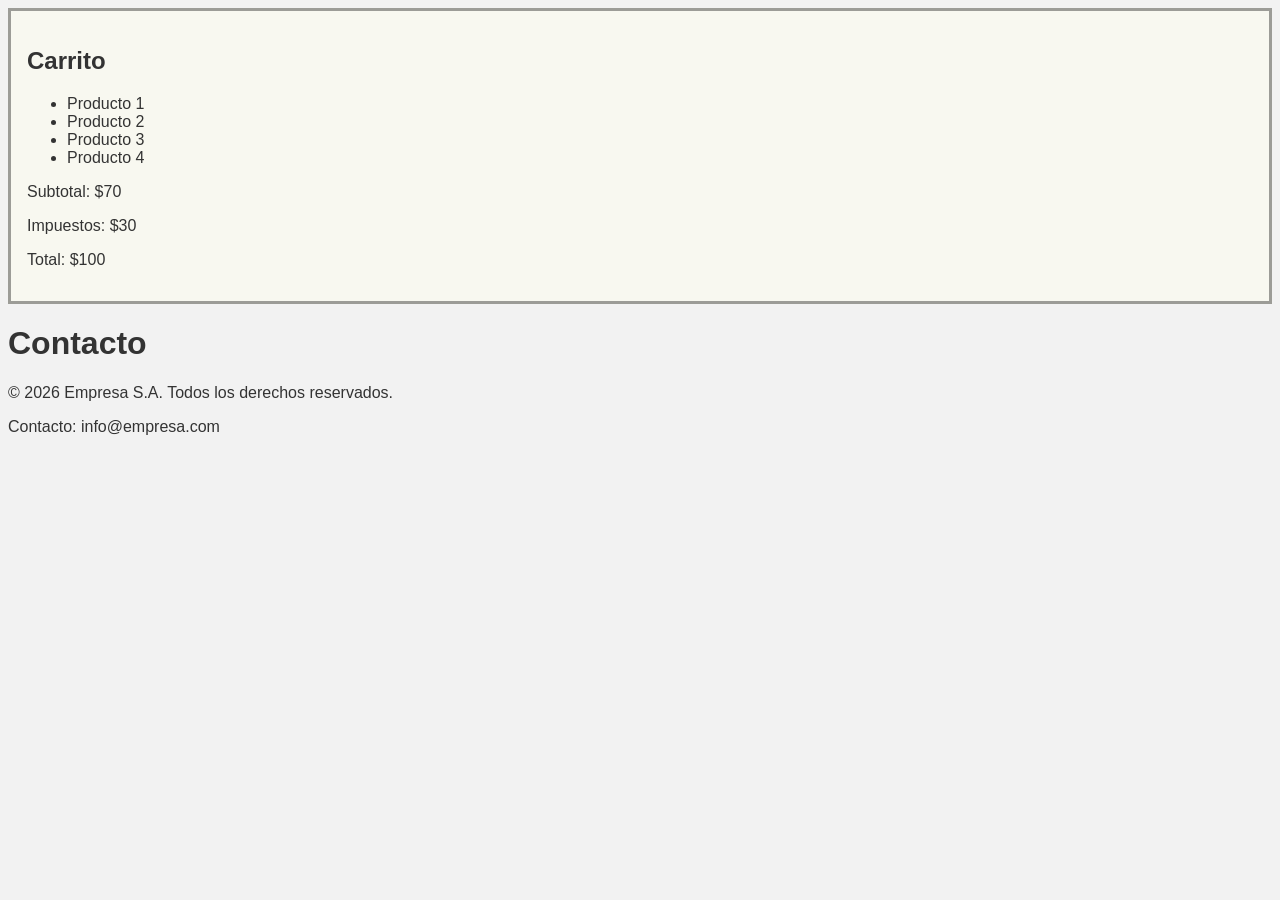
==== contacto.html @ 8d836d3e "Define estilos básicos para carrito" ====
<!DOCTYPE html>
<html lang="en">
<head>
    <meta charset="UTF-8">
    <meta name="description" content="Ponte en contacto con nosotros">
    <meta name="viewport" content="width=device-width, initial-scale=1.0">
    <link rel="stylesheet" href="css/style.css">
    <title>Contacto</title>
</head>
<body>
    <section class="carrito">
        <h2>Carrito</h2>
        <ul>
            <li>Producto 1</li>
            <li>Producto 2</li>
            <li>Producto 3</li>
            <li>Producto 4</li>
        </ul>
        <p>Subtotal: $70</p>
        <p>Impuestos: $30</p>
        <p>Total: $100</p>
    </section>
    <h1>Contacto</h1>
    <footer>
        <p>&copy; 2026 Empresa S.A. Todos los derechos reservados.</p>
        <p>Contacto: info@empresa.com</p>
    </footer>
</body>
</html>
---- css/style.css ----
body {
    font-family: Arial, "Helvetica Neue", Helvetica, sans-serif;
    color: #333;
    background-color: #f2f2f2;
}

section.carrito {
    border: 3px solid #3337;
    background-color: #f8f8f0;
    padding: 1em;
}
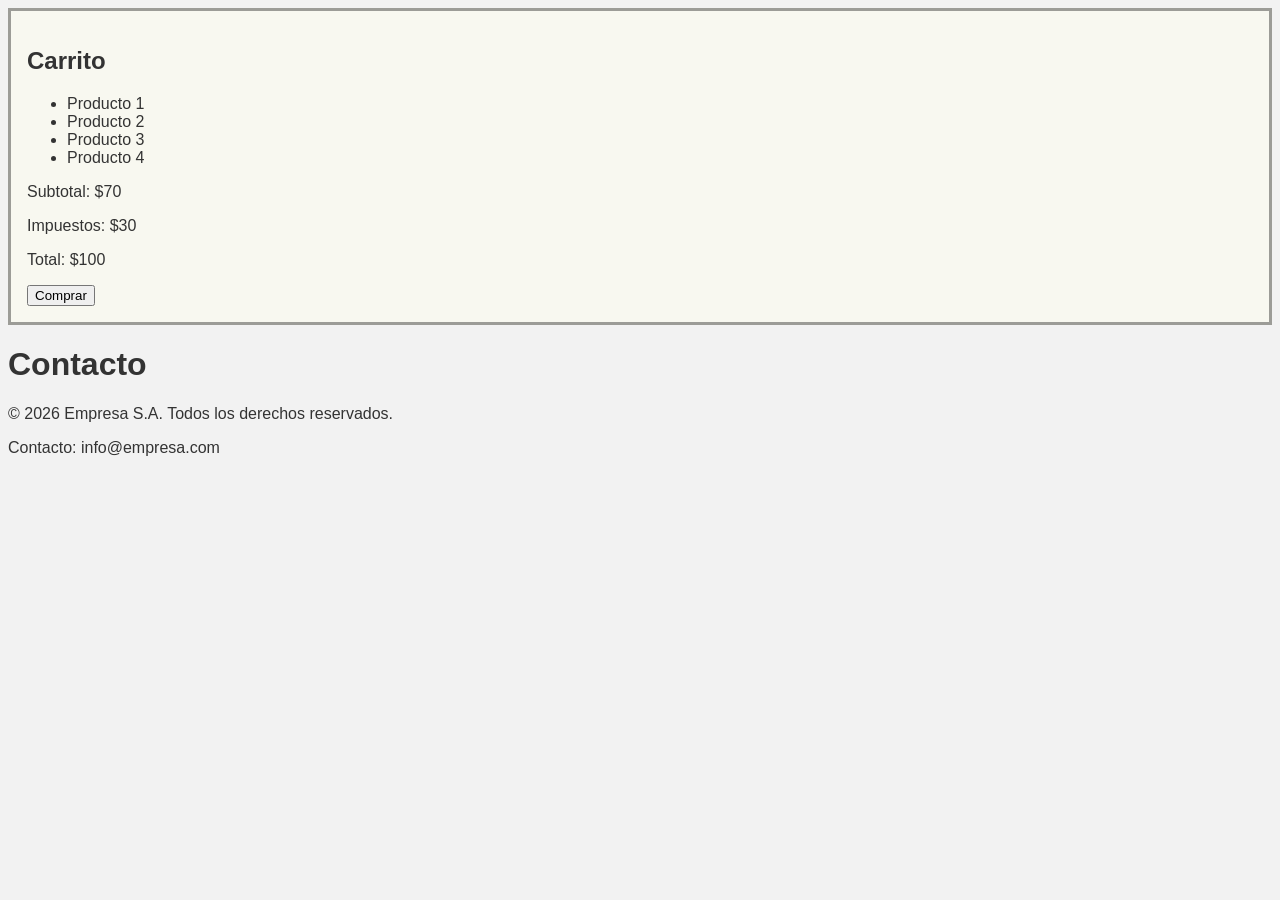
==== commit ffd7ce75: "Agrega botón de comprar en carrito" ====
--- a/contacto.html
+++ b/contacto.html
@@ -19,6 +19,7 @@
         <p>Subtotal: $70</p>
         <p>Impuestos: $30</p>
         <p>Total: $100</p>
+        <button>Comprar</button>
     </section>
     <h1>Contacto</h1>
     <footer>
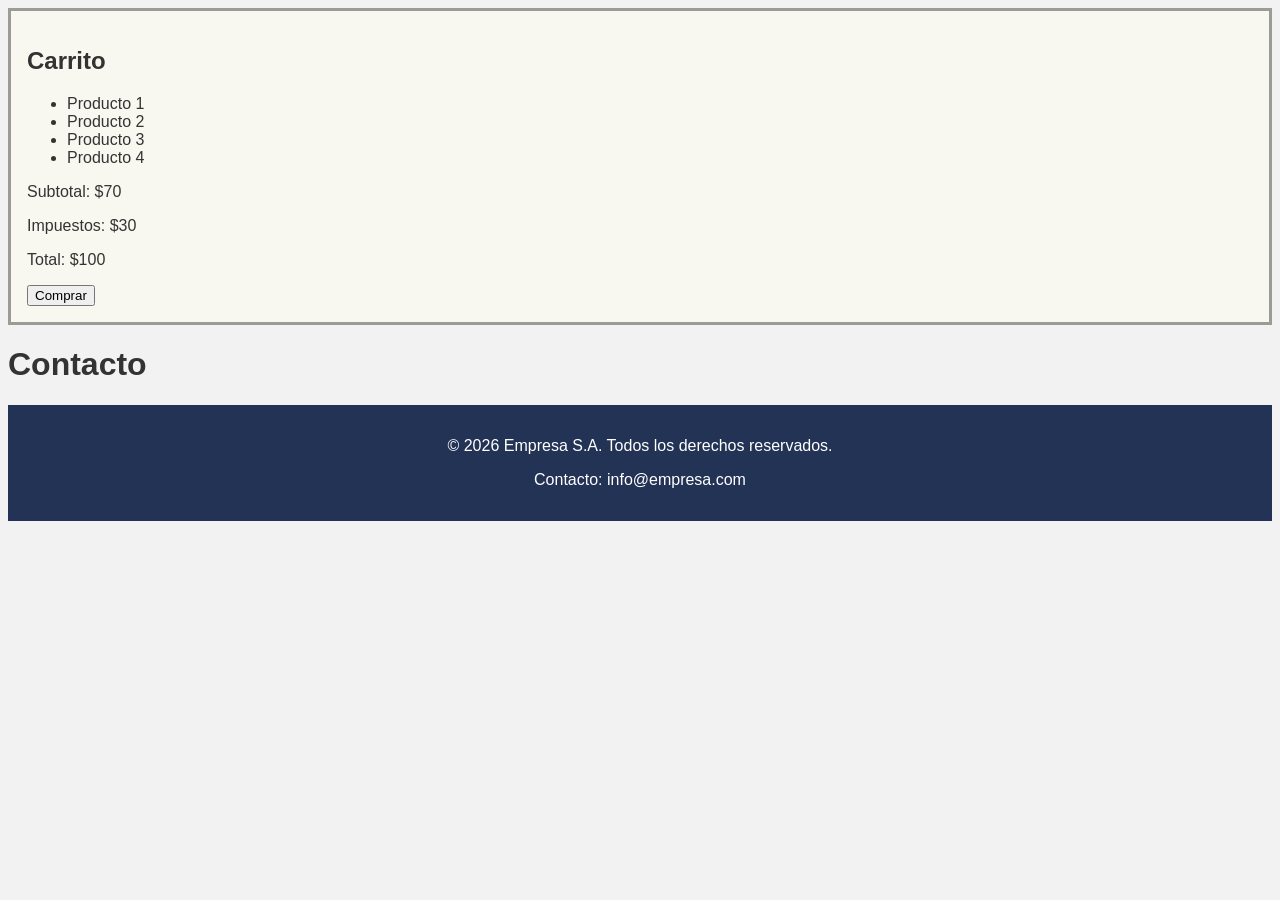
==== commit 1aacf499: "Define estilos de footer principal" ====
--- a/contacto.html
+++ b/contacto.html
@@ -22,7 +22,7 @@
         <button>Comprar</button>
     </section>
     <h1>Contacto</h1>
-    <footer>
+    <footer class="main-footer">
         <p>&copy; 2026 Empresa S.A. Todos los derechos reservados.</p>
         <p>Contacto: info@empresa.com</p>
     </footer>
--- a/css/style.css
+++ b/css/style.css
@@ -9,3 +9,10 @@
     background-color: #f8f8f0;
     padding: 1em;
 }
+
+.main-footer {
+    background-color: #235;
+    color: #fff;
+    text-align: center;
+    padding: 1em 0;
+}
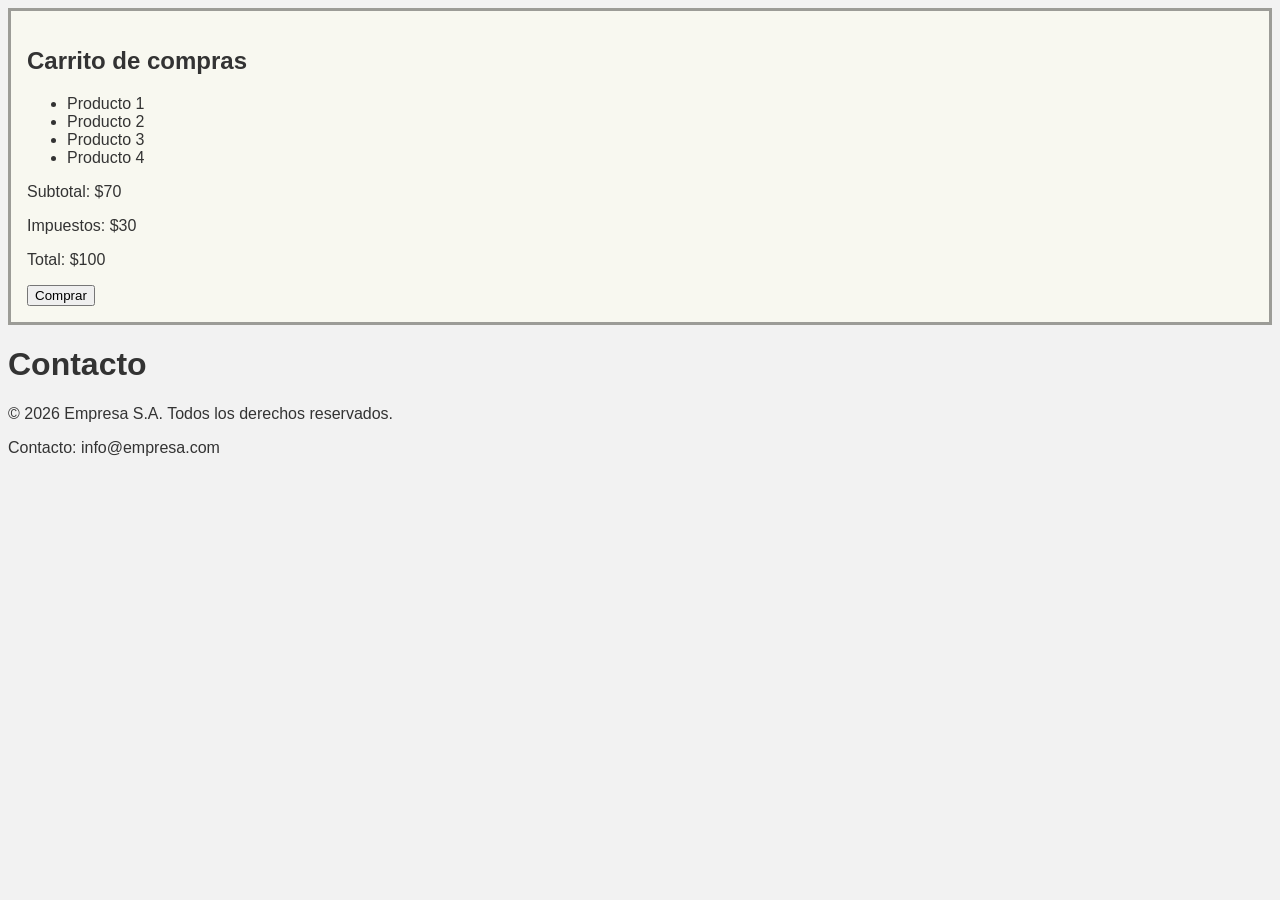
==== commit 9c4c9313: "Mejora encabezado de carrito - Título anterior: Carrito - Nuevo título: Carrito de compras" ====
--- a/contacto.html
+++ b/contacto.html
@@ -9,7 +9,7 @@
 </head>
 <body>
     <section class="carrito">
-        <h2>Carrito</h2>
+        <h2>Carrito de compras</h2>
         <ul>
             <li>Producto 1</li>
             <li>Producto 2</li>
@@ -22,7 +22,7 @@
         <button>Comprar</button>
     </section>
     <h1>Contacto</h1>
-    <footer class="main-footer">
+    <footer>
         <p>&copy; 2026 Empresa S.A. Todos los derechos reservados.</p>
         <p>Contacto: info@empresa.com</p>
     </footer>
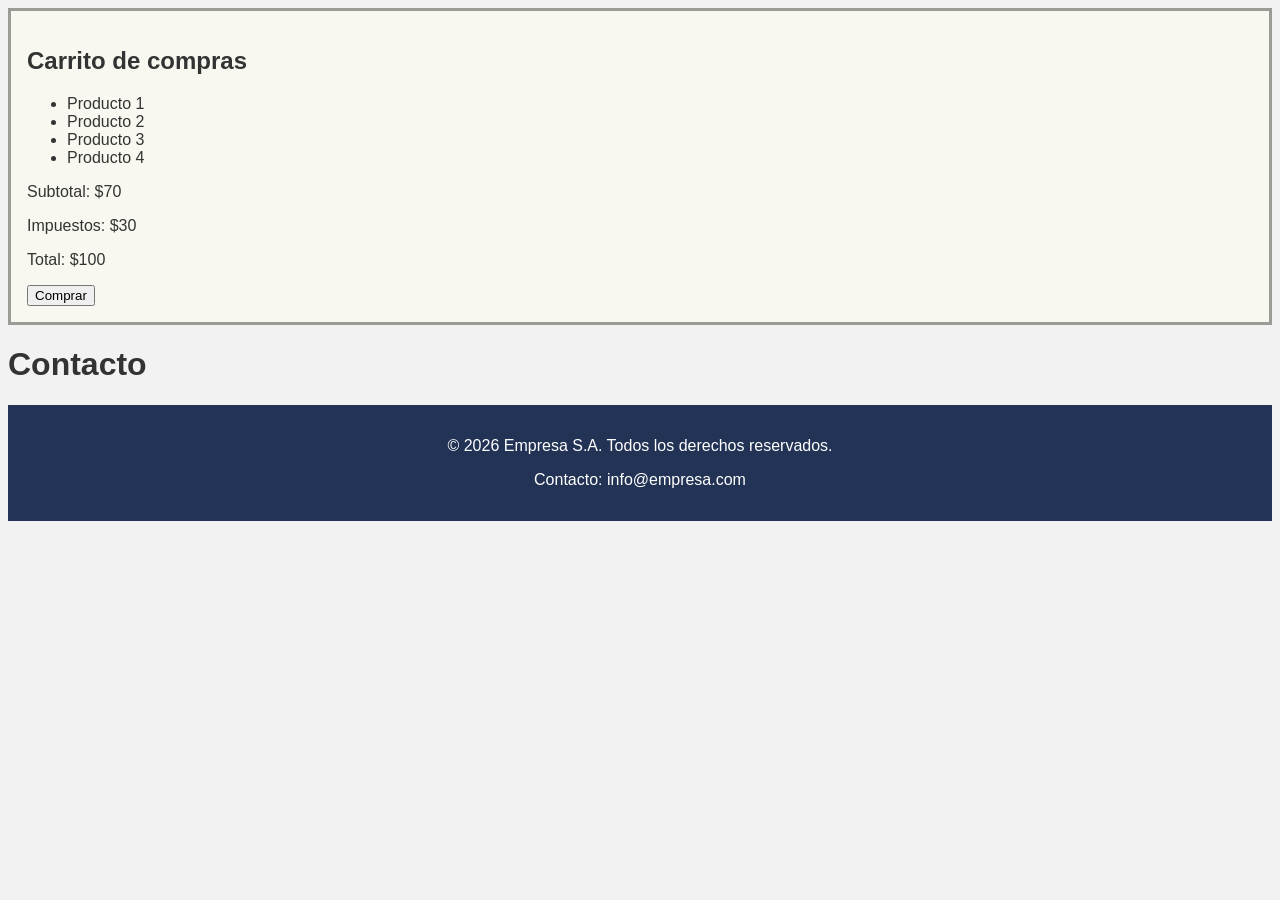
==== commit 2be1f354: "Merge branch 'carrito'" ====
--- a/contacto.html
+++ b/contacto.html
@@ -22,7 +22,7 @@
         <button>Comprar</button>
     </section>
     <h1>Contacto</h1>
-    <footer>
+    <footer class="main-footer">
         <p>&copy; 2026 Empresa S.A. Todos los derechos reservados.</p>
         <p>Contacto: info@empresa.com</p>
     </footer>
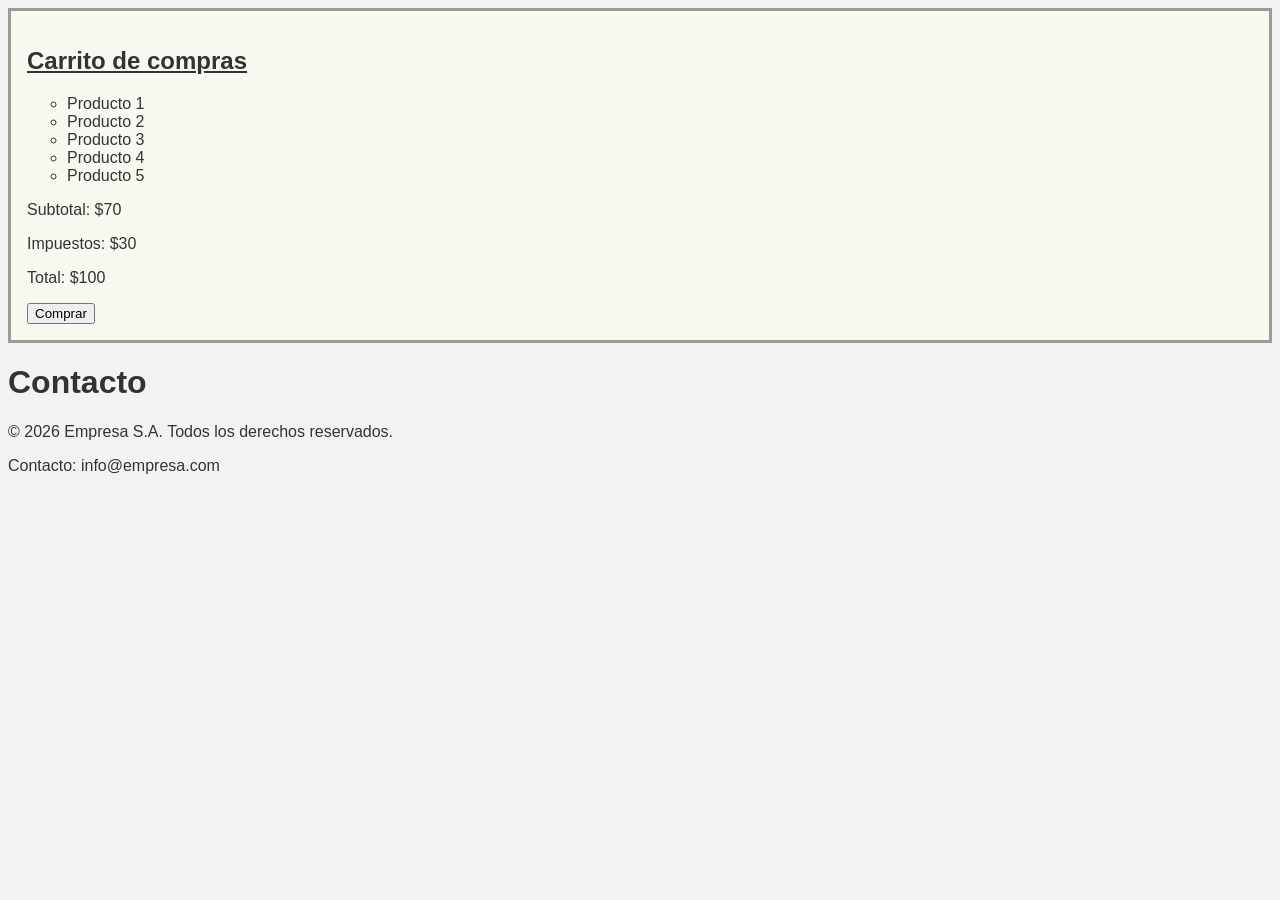
==== commit 8ebf13ab: "Agrega 5to producto en carrito" ====
--- a/contacto.html
+++ b/contacto.html
@@ -15,6 +15,7 @@
             <li>Producto 2</li>
             <li>Producto 3</li>
             <li>Producto 4</li>
+            <li>Producto 5</li>
         </ul>
         <p>Subtotal: $70</p>
         <p>Impuestos: $30</p>
@@ -22,7 +23,7 @@
         <button>Comprar</button>
     </section>
     <h1>Contacto</h1>
-    <footer class="main-footer">
+    <footer>
         <p>&copy; 2026 Empresa S.A. Todos los derechos reservados.</p>
         <p>Contacto: info@empresa.com</p>
     </footer>
--- a/css/style.css
+++ b/css/style.css
@@ -10,9 +10,11 @@
     padding: 1em;
 }
 
-.main-footer {
-    background-color: #235;
-    color: #fff;
-    text-align: center;
-    padding: 1em 0;
+section.carrito h2 {
+    text-decoration: underline;
 }
+
+section.carrito ul {
+    list-style-type: circle;
+}
+
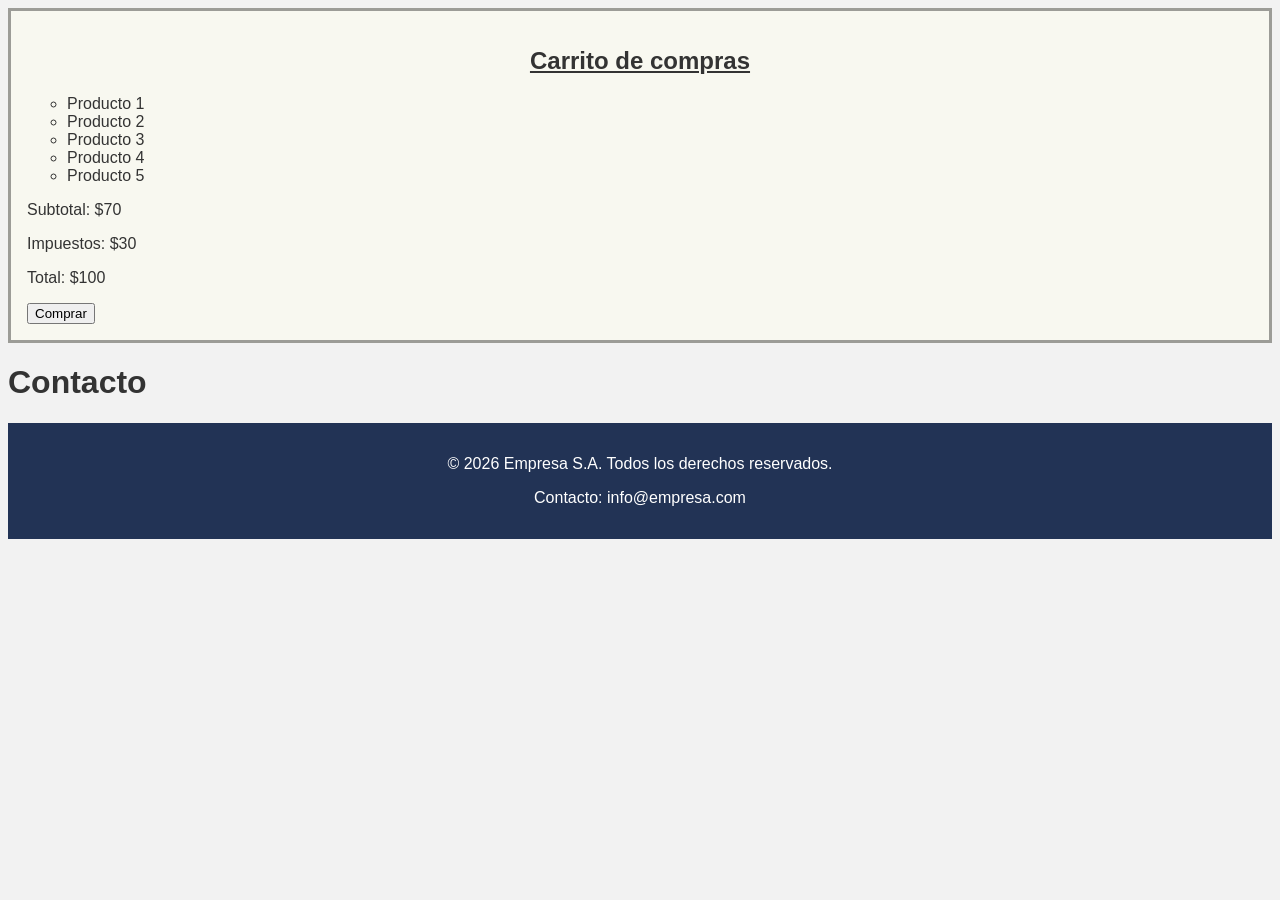
==== commit 88680347: "Merge branch 'carrito'" ====
--- a/contacto.html
+++ b/contacto.html
@@ -23,7 +23,7 @@
         <button>Comprar</button>
     </section>
     <h1>Contacto</h1>
-    <footer>
+    <footer class="main-footer">
         <p>&copy; 2026 Empresa S.A. Todos los derechos reservados.</p>
         <p>Contacto: info@empresa.com</p>
     </footer>
--- a/css/style.css
+++ b/css/style.css
@@ -12,9 +12,16 @@
 
 section.carrito h2 {
     text-decoration: underline;
+    text-align: center;
 }
 
 section.carrito ul {
     list-style-type: circle;
 }
 
+.main-footer {
+    background-color: #235;
+    color: #fff;
+    text-align: center;
+    padding: 1em 0;
+}
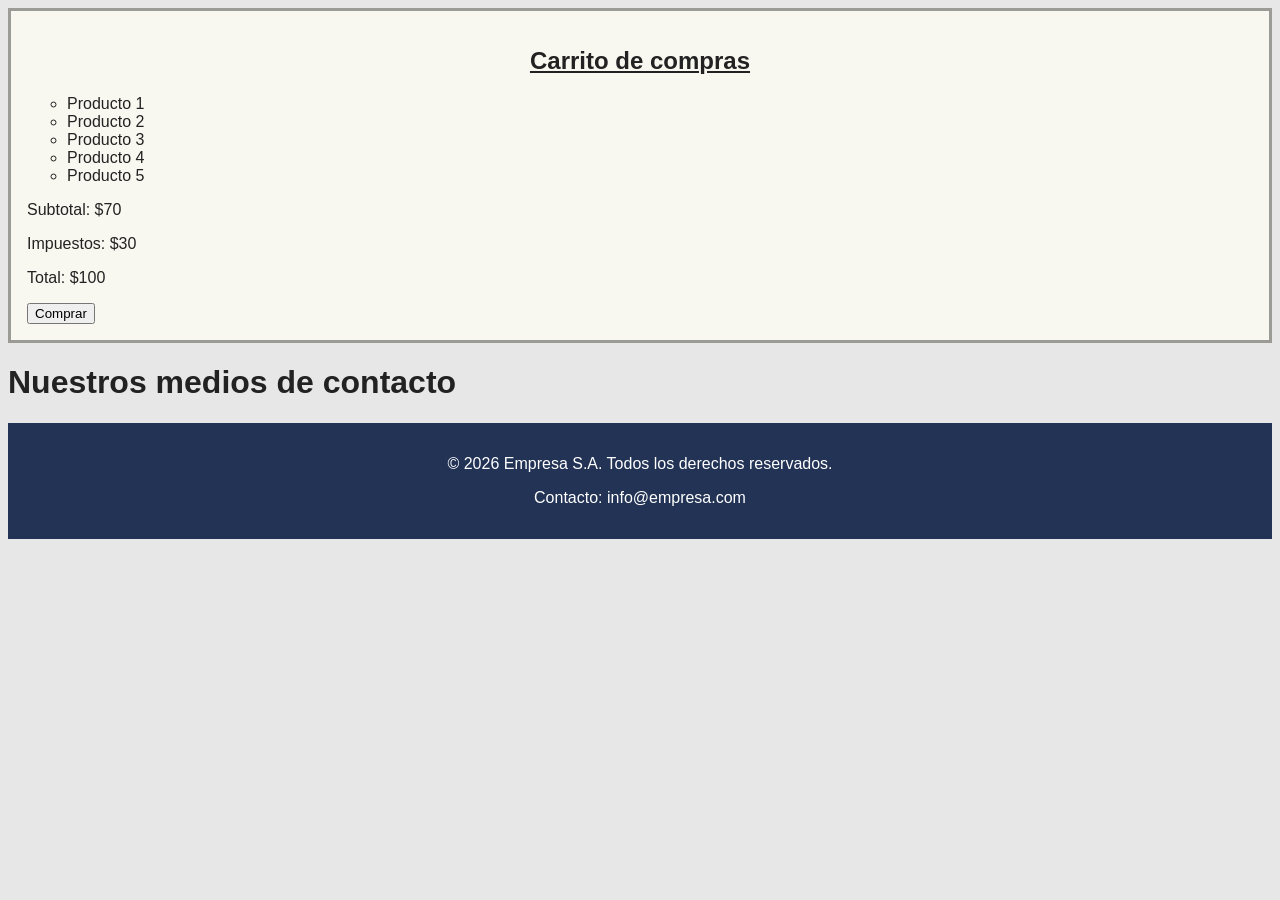
==== commit b943a5fc: "Mejora título de contacto" ====
--- a/contacto.html
+++ b/contacto.html
@@ -22,7 +22,7 @@
         <p>Total: $100</p>
         <button>Comprar</button>
     </section>
-    <h1>Contacto</h1>
+    <h1>Nuestros medios de contacto</h1>
     <footer class="main-footer">
         <p>&copy; 2026 Empresa S.A. Todos los derechos reservados.</p>
         <p>Contacto: info@empresa.com</p>
--- a/css/style.css
+++ b/css/style.css
@@ -1,7 +1,7 @@
 body {
-    font-family: Arial, "Helvetica Neue", Helvetica, sans-serif;
-    color: #333;
-    background-color: #f2f2f2;
+    font-family: Helvetica, Arial, "Helvetica Neue", Helvetica, sans-serif;
+    color: #222;
+    background-color: #e7e7e7;
 }
 
 section.carrito {
